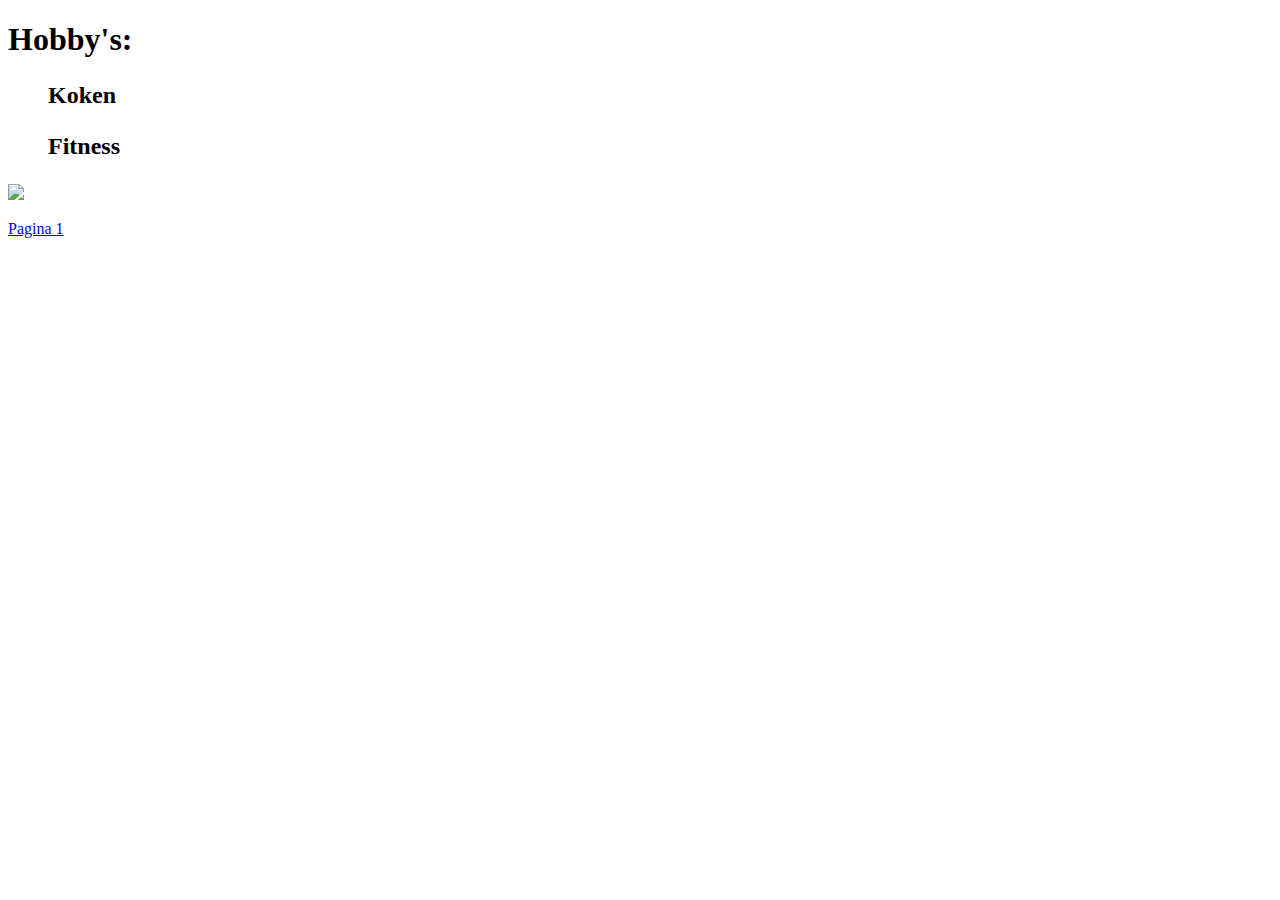
==== about.html @ f44b28ef "Add files via upload" ====
<!DOCTYPE html>
<html>
    <head>
        <title> HTML pagina van Dayo </title>
    </head>
    <body>
        <h1>Hobby's:</h1>
        <h2><ul>Koken</ul></h2>
        <h2><ul>Fitness</ul></h2>
        <img width="200" src="C:\Users\Gretc\OneDrive\Bureaublad\Winc_Academy\HTML\Eerste HTML opdrachten\Tweede opdracht\IMG\20201117_113427.jpg">
        <p> <a href="index.html">Pagina 1</a> </p>
    </body>
</html>
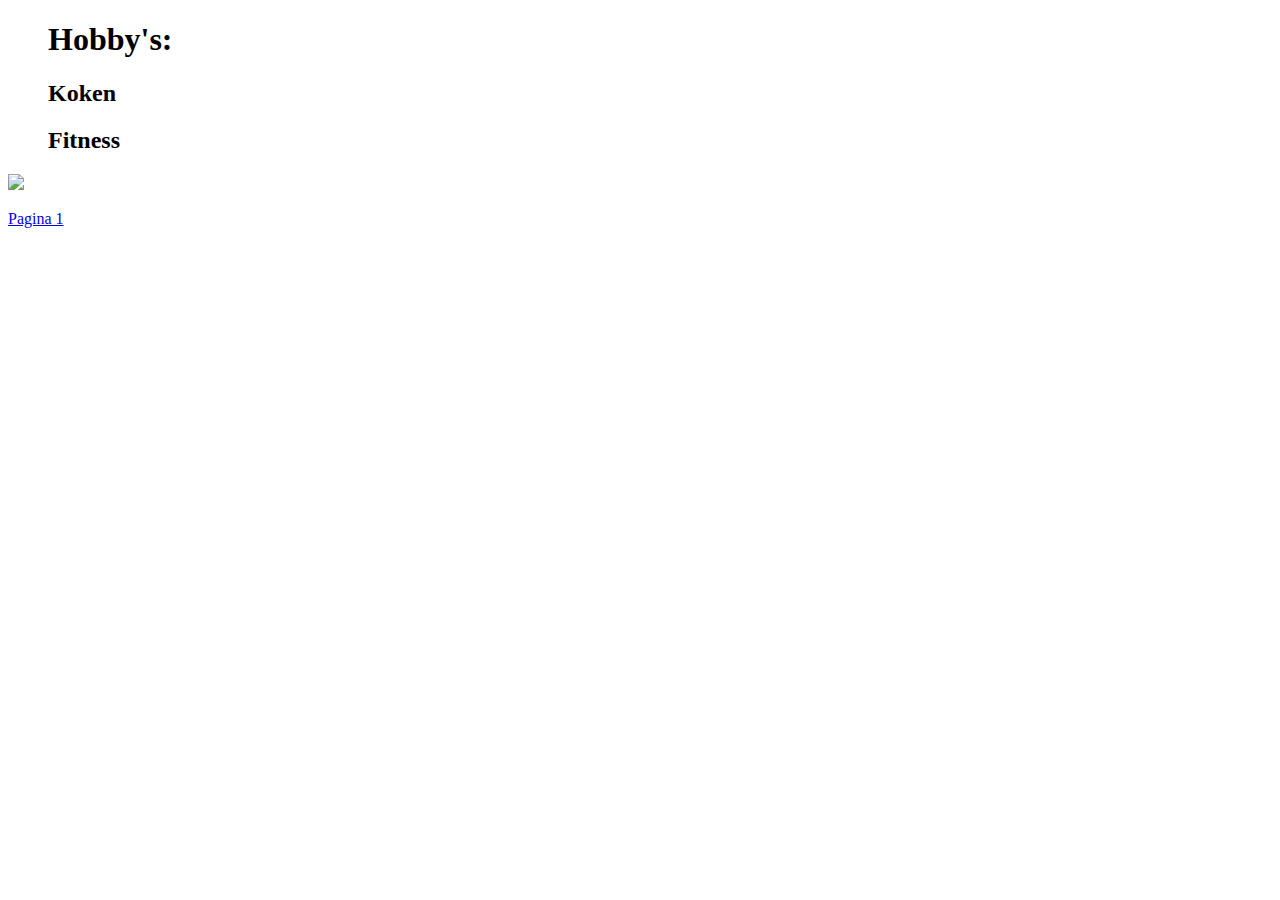
==== commit e82c1c3d: "Update about.html" ====
--- a/about.html
+++ b/about.html
@@ -4,10 +4,10 @@
         <title> HTML pagina van Dayo </title>
     </head>
     <body>
-        <h1>Hobby's:</h1>
-        <h2><ul>Koken</ul></h2>
-        <h2><ul>Fitness</ul></h2>
+        <ul><h1>Hobby's:</h1>
+        <h2>Koken</h2>
+        <h2>Fitness</h2></ul>
         <img width="200" src="C:\Users\Gretc\OneDrive\Bureaublad\Winc_Academy\HTML\Eerste HTML opdrachten\Tweede opdracht\IMG\20201117_113427.jpg">
         <p> <a href="index.html">Pagina 1</a> </p>
     </body>
-</html>+</html>
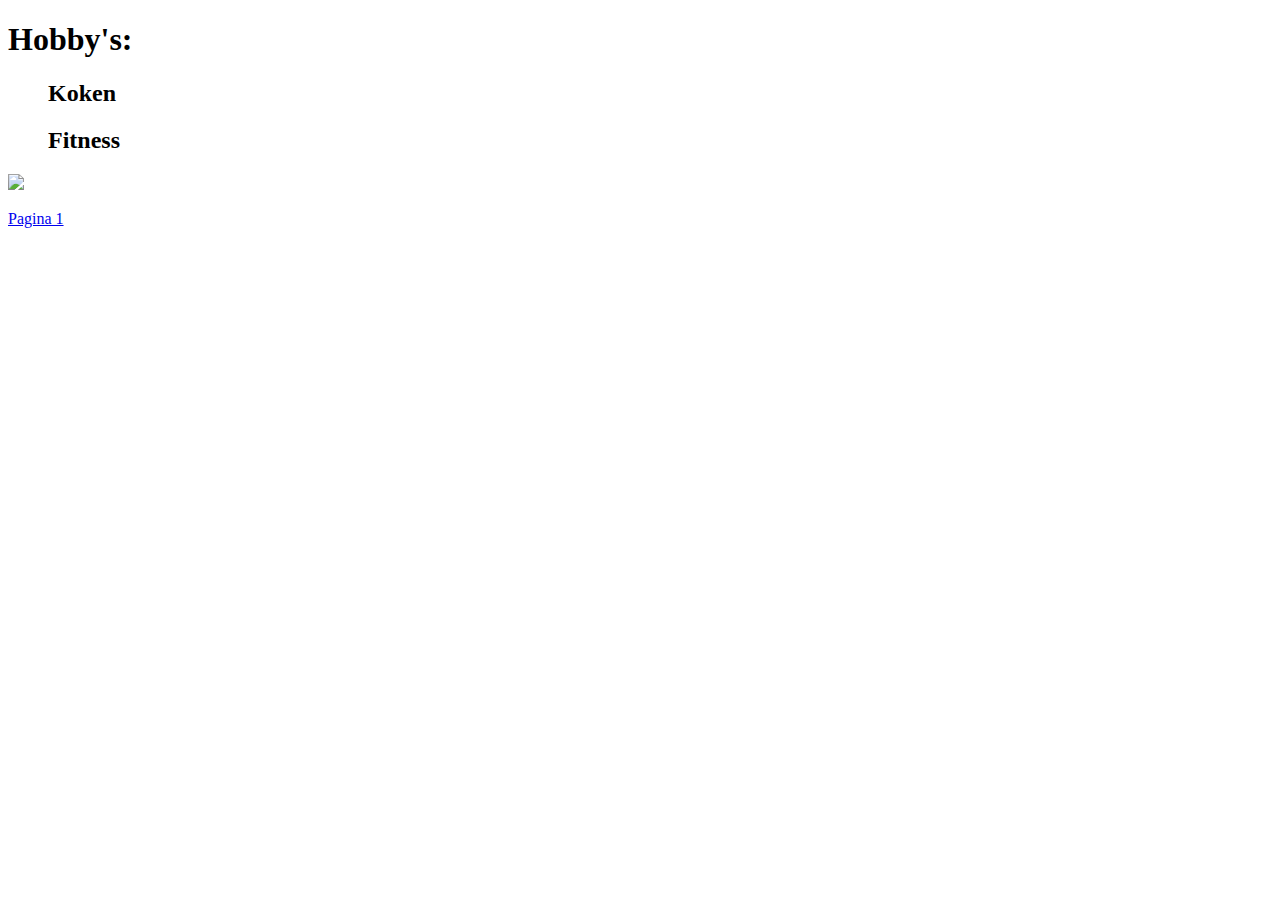
==== commit c4a1aa6f: "Update about.html" ====
--- a/about.html
+++ b/about.html
@@ -4,8 +4,8 @@
         <title> HTML pagina van Dayo </title>
     </head>
     <body>
-        <ul><h1>Hobby's:</h1>
-        <h2>Koken</h2>
+        <h1>Hobby's:</h1>
+        <ul><h2>Koken</h2>
         <h2>Fitness</h2></ul>
         <img width="200" src="C:\Users\Gretc\OneDrive\Bureaublad\Winc_Academy\HTML\Eerste HTML opdrachten\Tweede opdracht\IMG\20201117_113427.jpg">
         <p> <a href="index.html">Pagina 1</a> </p>
